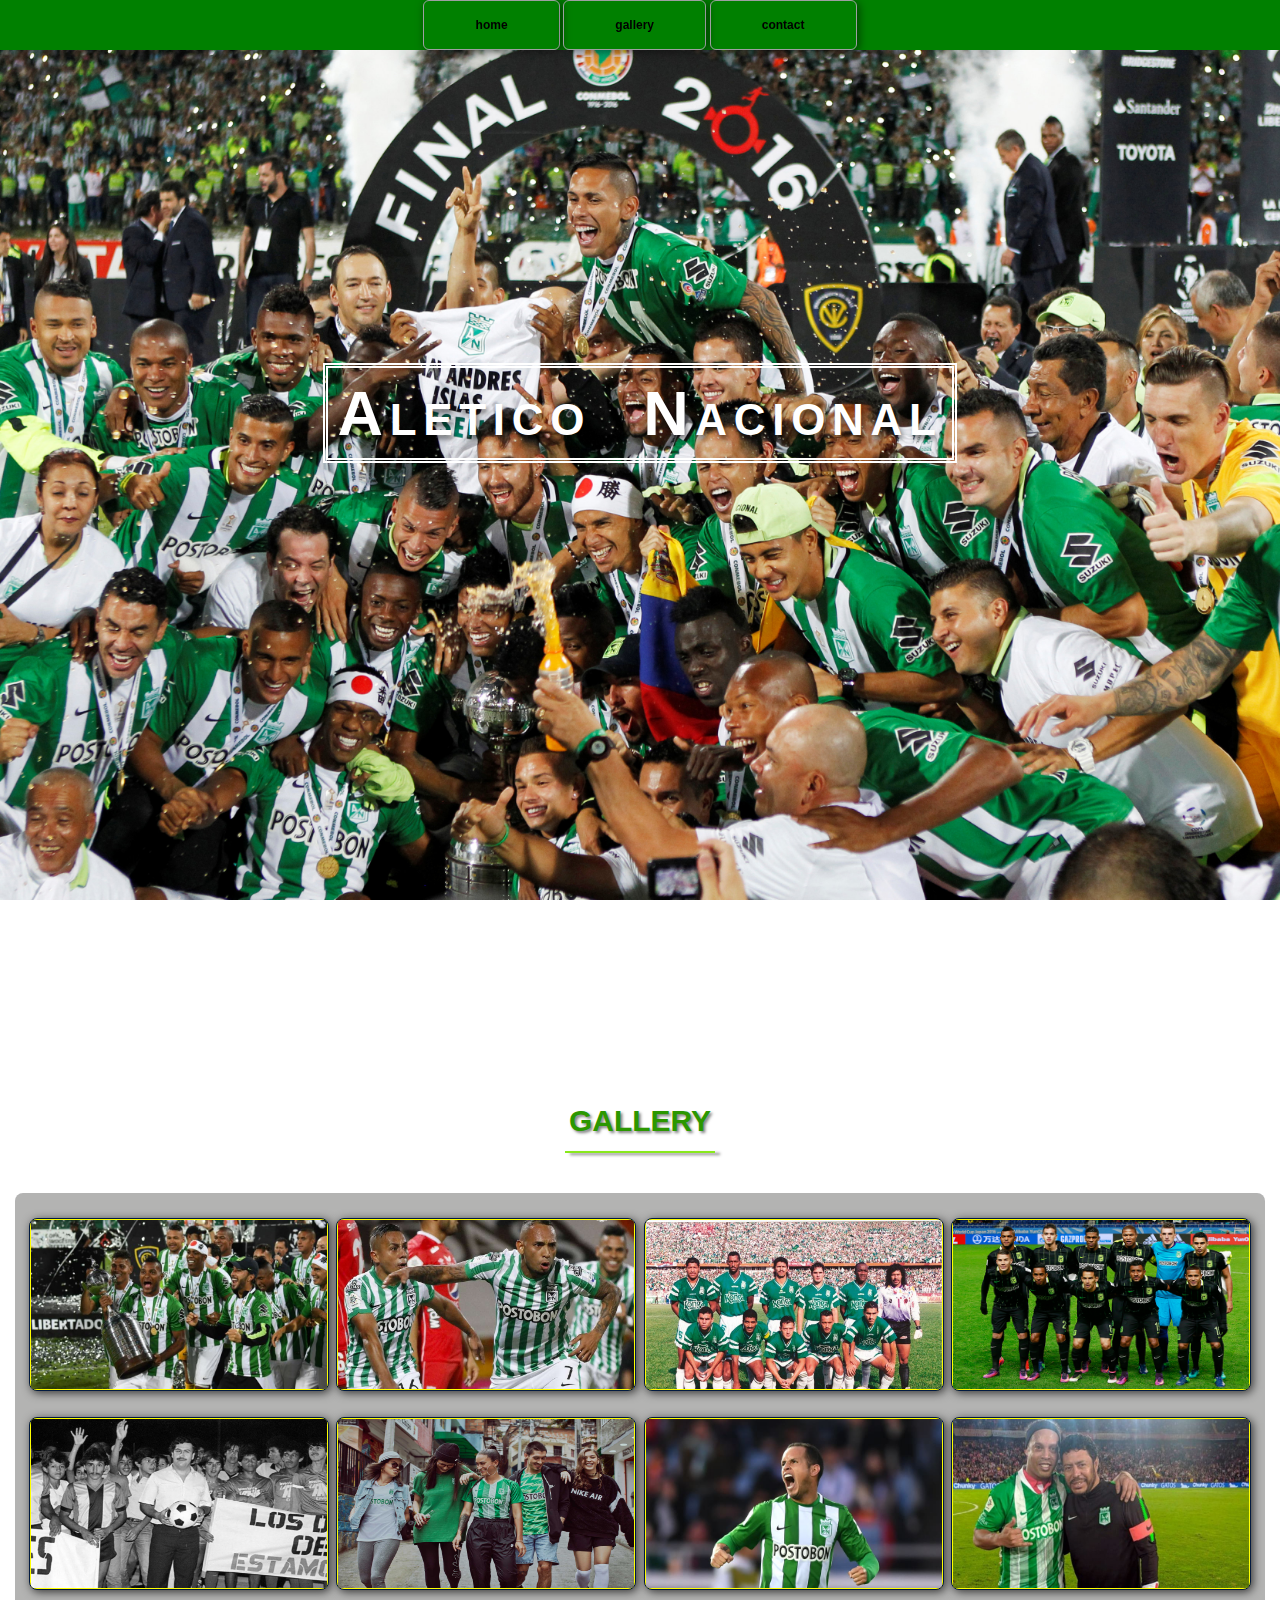
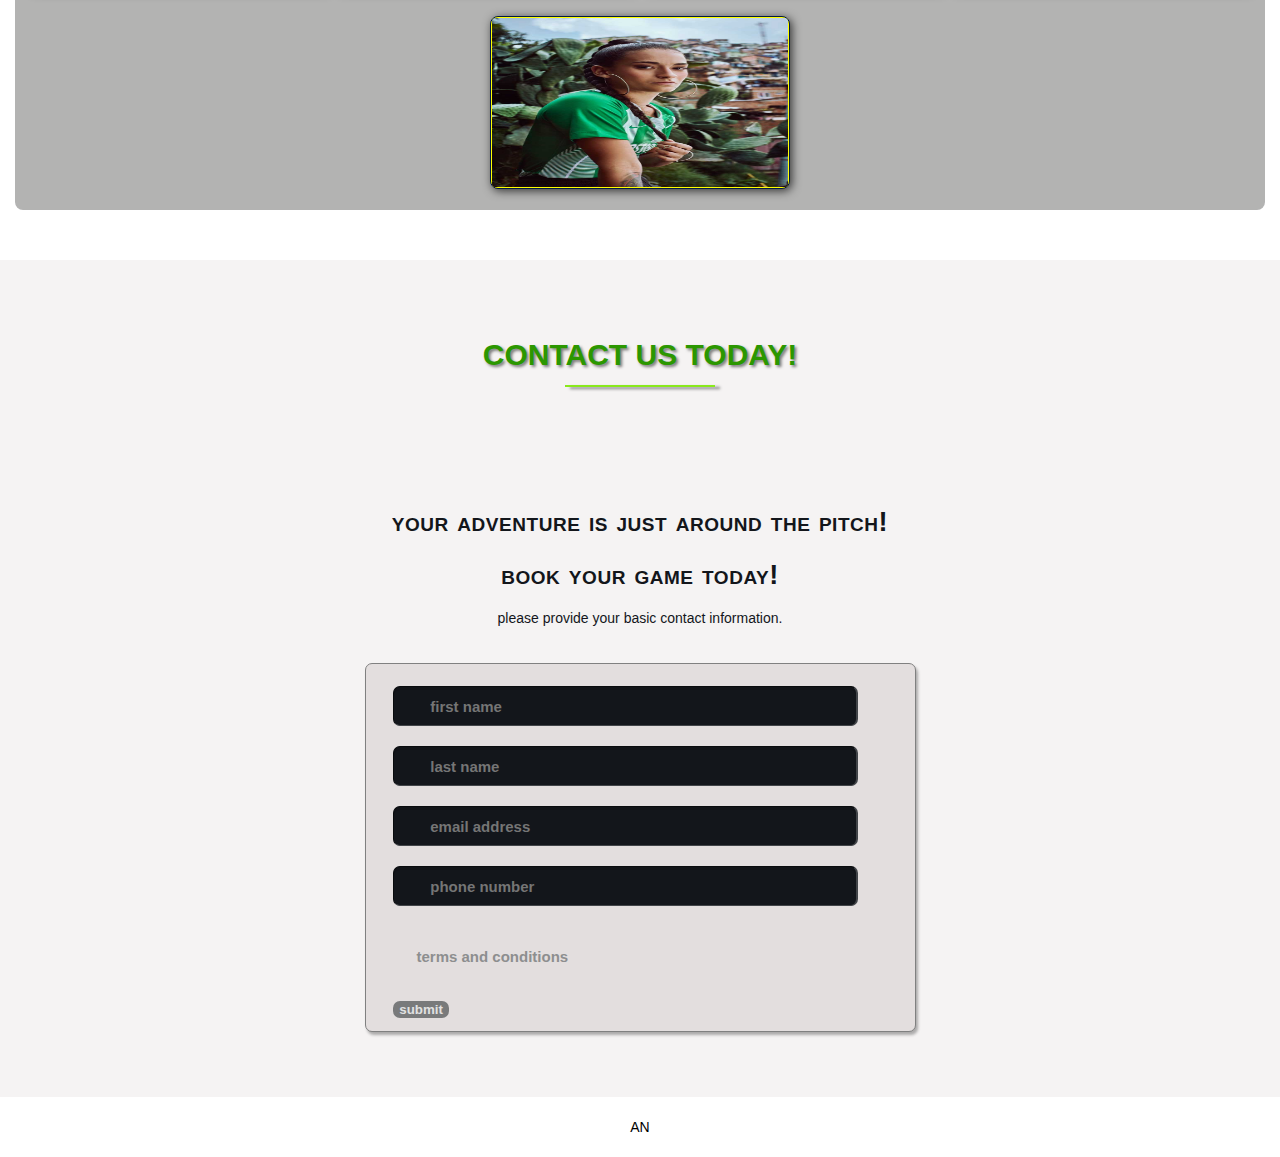
==== AN.html @ 737d657c "update" ====
<!DOCTYPE html>
<html lang="en">
	<head>
		<meta charset="utf-8">
		<title>AN</title>
		<link rel="stylesheet" href="./css/shared.css">
		<link rel="stylesheet" href="./css/animations.css">
		</head>
		<body>

<div class="wrap">
	<div class="menu-container">
		<ul class="menu">
			 <a href="#home"><li>home</li></a>
			 <a href="#gallery"><li>gallery</li></a>
			 <a href="#contact"><li>contact</li></a>
		</ul>
	</div>
</div>

<div id="home">
	<div class="container">
        <div class="text-center">
            <span class="head-main">Aletico Nacional</span>
        </div>
    </div>
</div>

<section id="gallery">
    <div class="container">
        <h1>GALLERY</h1>
        <div class="flex-container">

            <div class="photo-container">
                <div class="photo">
                    <img src="./images/thumb/miguelborja-cropped_ktsh47z57dnr171s5s3dyzpav.jpg" alt="">
                    <div class="photo-overlay">
                        <h3>click to enlarge</h3>
                    </div>
                </div>
            </div>

            <div class="photo-container">
                <div class="photo">
                    <img src="./images/thumb/AN2.jpg" alt="">
                    <div class="photo-overlay">
                        <h3>click to enlarge</h3>
                    </div>
                </div>
            </div>

            <div class="photo-container">
                <div class="photo">
                    <img src="./images/thumb/kxs64jhayjcx1avx4p5n.jpg" alt="">
                    <div class="photo-overlay">
                        <h3>click to enlarge</h3>
                    </div>
                </div>
            </div>

            <div class="photo-container">
                <div class="photo">
                    <img src="./images/thumb/Atletico-Nacional-1.png" alt="">
                    <div class="photo-overlay">
                        <h3>click to enlarge</h3>
                    </div>
                </div>
            </div>

            <div class="photo-container">
                <div class="photo">
                    <img src="./images/thumb/20190718-075126-Cocaine kingpin Pablo Escobar with one of his soccer youth clubs, which he sponsored as part of a public relations strategy..jpg" alt="">
                    <div class="photo-overlay">
                        <h3>click to enlarge</h3>
                    </div>
                </div>
            </div>

            <div class="photo-container">
                <div class="photo">
                    <img src="./images/thumb/AN6.jpg" alt="">
                    <div class="photo-overlay">
                        <h3>click to enlarge</h3>
                    </div>
                </div>
            </div>

            <div class="photo-container">
                <div class="photo">
                    <img src="./images/thumb/q3m9j4oxb87eszloup5h.jpg" alt="">
                    <div class="photo-overlay">
                        <h3>click to enlarge</h3>
                    </div>
                </div>
            </div>

            <div class="photo-container">
                <div class="photo">
                    <img src="./images/thumb/e-1-e1571425221348.jpg" alt="">
                    <div class="photo-overlay">
                        <h3>click to enlarge</h3>
                    </div>
                </div>
            </div>

            <div class="photo-container">
                <div class="photo">
                    <img src="./images/thumb/AN9.jpg" alt="">
                    <div class="photo-overlay">
                        <h3>click to enlarge</h3>
                    </div>
                </div>
            </div>

             
        </div>
    </div>

</section>

<section id="contact">
    <div class="container">
        <div class="heading-padding">
            <h1 class="heading-padding">Contact Us Today!</h1>
                <div class="reservations">
                    <h2><span>your adventure is just around the pitch!
                        <br>book your game today!
                    </span></h2>
                    <p class="rsvp-text">
                        please provide your basic contact information.
                    </p>
                    <div class="form-rsvp">
                    <form action="" method="POST">
                        <input class="rsvp" type="text" value="" placeholder="first name">
                        <input class="rsvp" type="text" value="" placeholder="last name">
                        <input class="rsvp" type="text" value="" placeholder="email address">
                        <input class="rsvp" type="text" value="" placeholder="phone number">
                        <div class="form-spacer">
                            <label class="tearms">terms and conditions</label>
                        </div>
                        <div class="submit">
                            <input type="submit" value="submit">
                        </div>
                    </form>
                    </div>
                </div>

            </div>
    </div>
</section>

<div id="footer">
AN</div>
			</body>
			</html>
---- css/shared.css ----
html {
    font-family: sans-serif;
    font-size: 62.5%;
    -webkit-tap-highlight-color: rgba(0,0,0,0);
    -ms-text-size-adjust: 100%;
}

body {
    font-size: 14px;
    margin: 0;
    font-family: "Helvetica Neue", Arial, Helvetica, sans-serif;
    line-height: 1.42857143;
    color: #333;
    background-color: #fff;
}

nav {
    display: block;
}

h1, h2, h3, h4, h5, h6 {
    font-family: 'Open Sans', sans-serif;
}

h1 {
    line-height: 50px;
    font-weight: 900;
    font-size: 30px;
    text-transform: uppercase;
    text-align: center;
    color: #2b9700;
    text-shadow: 2px 2px 3px rgba(0,0,0,0.5);
}

h1:after {  /*This is the underline*/
    display: block;
    content: "";
    height: 2px;
    width:150px;
    background: #89e91c;
    margin: 5px auto 40px;
    box-shadow: 5px 2px 3px rgba(0,0,0,0.5);
}

h2 {
    line-height: 50px;
    color:e91c1c;
}

h3 {
    line-height: 50px;
    padding-bottom: 20px;
}

h4 {
    padding-top: 25px;
    line-height: 40px;
    padding-bottom: 0px;
    font-size: 22px;
    font-weight: 900;
}

p {
    font-weight: 300;
    line-height: 30px;
    padding-bottom: 15px;
}

.text-center {
    text-align: center;
}

.heading-padding {
    padding-bottom: 40px;
}

section {
    padding-top: 50px;
    margin-top: 50px;
}

.navbar {
    height: 105px;
    max-height: 340px;
    display: block;
}

.container {
    padding-right: 15px;
    padding-left: 15px;
    margin-right: auto;
    margin-left: auto;
}

.container-fluid {
    padding-right: 15px;
    padding-left: 15px;
    margin-right: auto;
    margin-left: auto;
}

.row{
    margin-right: -15px;
    margin-left: -15px;
}

.clearfix:after,
.container:after,
.navbar:after {
    clear: both;
    display: table;
    content: " ";
}

 .wrap {   
    height: 100%;
    width: 100%;
    position: absolute;
    overflow: hidden;
    top: 0;
    left: 0;
    text-align: center;
}

.menu-container {
    max-height: 340px;
    margin: 0% auto;
    content: " ";
    width: 100%;
    position: fixed;
    z-index: 100;
    background-color: rgba(255, 255, 255, 0);
    background: green;
}




#home {
    background: url(../images/thumb/2016-07-28T033322Z_197306499_S1BETSCKCWAC_RTRMADP_3_SOCCER-LIBERTADORES-FINAL.jpg) no-repeat 50% 50%;
    background-attachment: fixed;
    -webkit-background-attachment: cover;
    -moz-background-size: cover;
    -o-background-size: cover;
    background-size: cover;
    width: 100%;
    display: block;
    height: auto;
    padding-top: 350px;
    padding-bottom: 500px;
    color: #fff;
}

.head-main {
    text-shadow: 2px 4px 5px rgba(0,0,0,0.5);
    font-variant: small-caps;
    color: #fff;
    letter-spacing: 5pt;
    word-spacing: 21pt;
    font-size: 4.5em;
    text-align: left;
    font-family: impact, sans-serif;
    line-height: 2;
    font-weight: 900;
    border: 5px double #fff;
    padding: 10px;
}

.head-sub-main {
    font-size: 23px;
    font-weight: 500;
    padding: 50pd 20px 10px 20px;
    text-transform: uppercase;
}

.head-last {
    font-size: 10px;
    font-weight: 900;
    padding: 5px 20px 20px 20px;
    border: 1px dotted #fff;
    padding: 5px;
}



.flex-container {
    display: -webkit-flex;
    display: flex;
    flex-wrap:wrap;
    padding: 10px;
    border-radius: 8px;
    margin: 0px auto;
    background-color: rgba(3, 2, 0, 0.3);
    box-shadow: 2px 2p 10px 0 rgba(o,o,o,o.5);
}

p {
    font-weight: 300;
    line-height: 30px;
    padding-bottom: 15px;
}

.photo {
    position: relative;
    line-height: 0;
    margin-bottom: 2em;
    overflow: hidden;
    border-radius: 8px;
    padding: 1px;
    border: 1px solid #021a40;
    background-color: rgb(0, 0, 0);
    box-shadow: 2px 2px 10px rgba(0,0,0,0.7);
}

.photo-container {
    text-align: center;
    margin: 15px auto;
    width: 300px;
    height: 169px;
}

.photo-container img {
    max-width: 100%;
    width: 300px;
    height: 169px;
}

.photo-overlay {
    color: #fff;
    position: absolute;
    top: 0;
    right: 0;
    bottom: 0;
    left: 0;
    padding-left: 20px;
    padding-right: 20px;
    justify-content: center; 
    align-items: center;
    background: rgba(0,0,0,0.5);
}

.white-head {
    color: #c9bdaa;
    margin-top: 5%;
    line-height: 30px;
    padding-bottom: 20px;
}




#contact {
    background-color: #f5f3f3;
}

.reservations {
    width: 60%;
    padding: 10px;
    border-radius: 8px;
    margin: 0px auto;
    background-color: rgba(8, 5, 0, 0);
    box-shadow: -1px -1px -1px 0 rgba(0,0,0,0.1), 1px 2px 10px 0 rgba(0,0,0,0.5);
}

.reservations h2 {
    width: 70%;
    text-align: center;
    margin: 0 auto;
    color: #13161b;
    font-weight: 500;
    font-size: 1.3em;
    letter-spacing: 0pt;
    word-spacing: 0;
}

.reservations h2 span {
    width: 70%;
    text-align: center;
    margin: 0 auto;
    color: #13161b;
    font-weight: 900;
    font-size: 1.5em;
    font-variant: small-caps;
    letter-spacing: .4pt;
    word-spacing: .3pt;
}

.reservations p {
    color: #13161b;
    width: 50%;
    margin: 0 auto;
}

.reservations form {
    font-size: 15px;
    outline: none;
    font-weight: 600;
    color: #8d8e8f;
    padding: 12px 12px;
    width: 70%;
    border: 1px solid #808080;
    margin: 2% auto;
    border-radius: 7px;
    background: rgb(227,222,222);
    box-shadow: 2px 3px 3px 0px rgba(0,0,0,.3);
    font-family: 'Raleway', sans-serif;
}

.reservations input[type="text"] {
    font-size: 15px;
    outline: none;
    font-weight: 600;
    color: #8d8e8f;
    padding: 2% 1% 2% 7%;
    width: 80%;
    border-top: 1px solid #090b0d;
    border-right: 2px solid #424549;
    border-bottom: 1px solid #424549;
    border-left: 1px solid #090b0d;
    margin: 10px 1em;
    border-radius: 7px;
    background: #13161b;
    box-shadow: inset 0px 3px 0px rgba(5,5,5,0.15);
    font-family: 'Raleway', sans-serif
}

.rsvp-text {
    text-align: center;
}

.reservations input[type="text"]:hover {
    box-shadow: 0 0 10px rgba(100,65,0,.8);
}

.form-spacer {
    padding: 30px 39px;
}

.terms {
    margin-top: 13%;
    margin: 30px;
    padding-left: 52px;
    font-size: 14px;
    line-height: 5px;
    color: #000;
    cursor: pointer;
    font-family: 'Raleway' sans-serif;
    font-weight: 600;
    position: relative;
    display: inline;
    float: right;
}

.terms:hover {
    color: orange;
    text-decoration: underline;
}

.submit input[type="submit"] {
    color: rgb(225,225,225);
    cursor: pointer;
    border: none;
    font-weight: 900;
    outline: none;
    text-align: center;
    font-family: 'Raleway' sans-serif;
    margin: 0px 3%;
    padding: 7 px 0px;
    transition: border-color 0.3s color 0.3s background-color 0.3s;
    border-radius: 7px;
    background-color: #797a7b;
    box-shadow: 1px 1px 4px 0 rgba(0,0,0 .3);
}

.submit input[type="submit"]:hover {
    color: #000;
    background-color: #8d8e8f;
    box-shadow: inset 1px 2px 15px 0 rgba(0,0,0,0.5);
}



#footer {
    background-color: rgb(255, 255, 255);
    color: #000;
    text-shadow: 2px 2px 0px 0 (0,0,0,.4);
    padding: 20px 50px 20px 50px;
    text-align: center;
    
}
---- css/animations.css ----
.menu {
    color: #f00;
    font: bold 12px/18px sans-serif;
    text-align: center;
    display: inline;
    margin: 0% auto;
    padding: 0;
    list-style: none;
    text-decoration: none;
}

.menu li {
    color: #000;
    background-color: rgba(red, green, blue, alpha);
    display: inline-block;
    margin:  0% auto;
    position: relative;
    padding: 15px 4%;
    border: 1px solid #9d9fa2;
    box-shadow: 2px 2px 10px 0 rgba(0, 0, 0, 0.5);
    border-radius: 6px;
    cursor: pointer;
    transition-property: background;
    transition-duration: .4s;
    transition-delay: 0s;
    transition-timing-function: ease-in-out;
}

.menu li:hover {
    color: rgb(145, 255, 0);
    background-color: rgba(100, 65, 0, .3);

}

.photo {
    position: relative;
    line-height: 0;
    margin-bottom: 2em;
    overflow: hidden;
    border-radius: 8px;
    padding: 1px;
    border: 1px solid #021a40;
    background-color: #ff0;
    box-shadow: 2px 2px 10px 0 rgba(0, 0, 0, 0.7);
}
.photo-container {
    text-align: center;
    margin: 15px auto;
    width: 300px;
    height: 169px;
}
.photo-container img {
    max-width: 100%;
    width: 300px;
    height: 169px;
}

.photo-overlay {
    color: #fff;
    position: absolute;
    top: 0;
    right: 0;
    bottom: 0;
    left: 0;
    padding-left: 20px;
    padding-right: 20px;
    justify-content: center;
    align-items: center;
    background: rgba(0, 0, 0, .5);
}
.white-head {
    color: #c9bdaa;
    margin-top: 5%;
}
.photo-overlay {
    opacity: 0;
    transition: opacity .5s;
    border-radius: 10px;
    cursor: pointer;
}

.photo-overlay:hover {
    opacity: 1;
}
.photo img {
    transition: transform .5s;
    transform-origin: 50% 50%;
}
.photo:hover img {
    transform: scale(1.1);
}
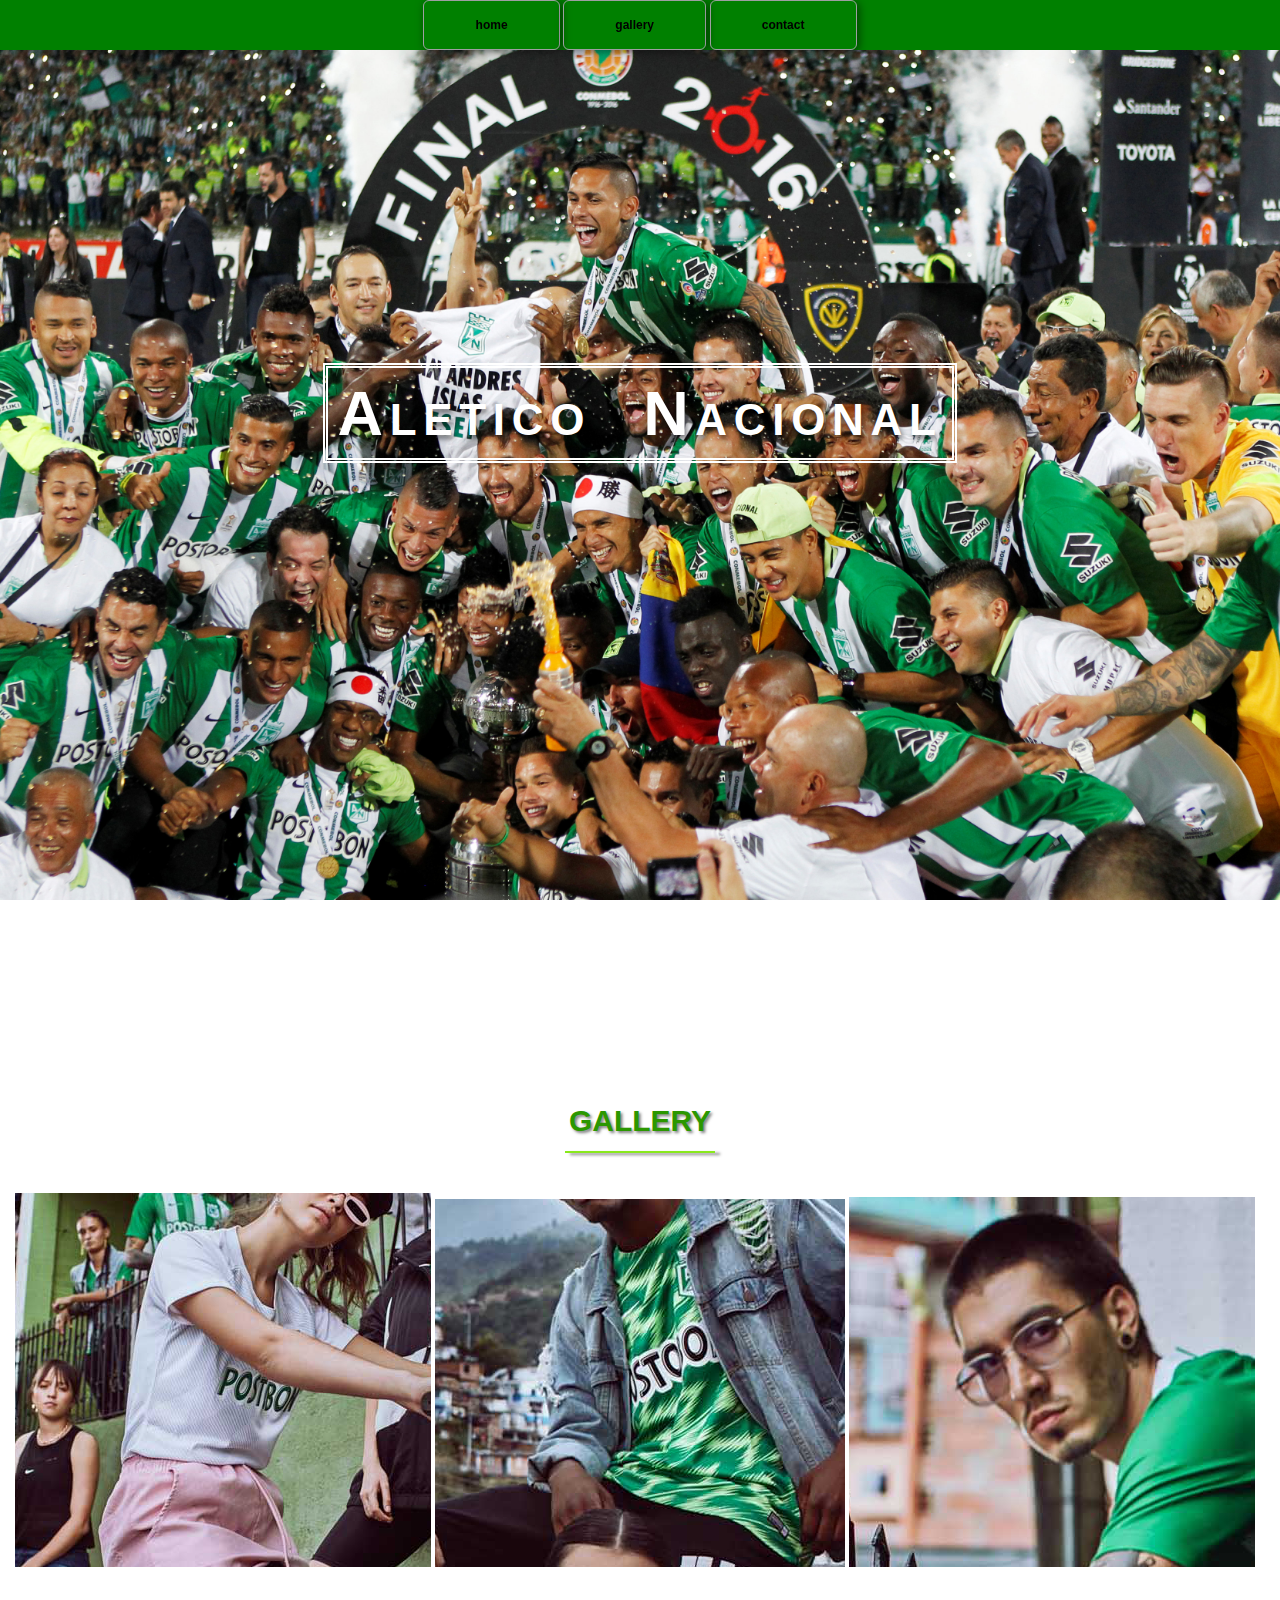
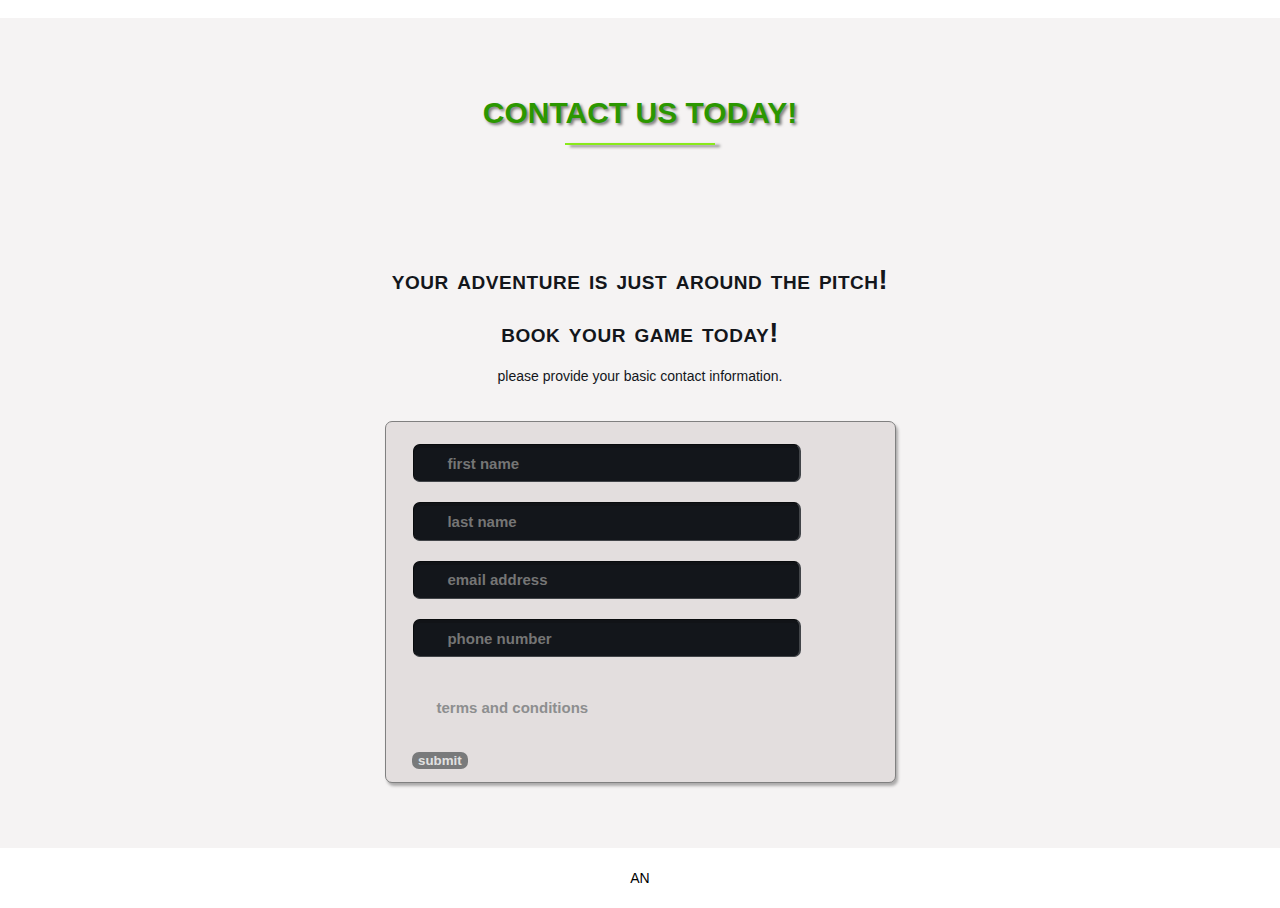
==== commit abf1c3dd: "update" ====
--- a/AN.html
+++ b/AN.html
@@ -3,8 +3,11 @@
 	<head>
 		<meta charset="utf-8">
 		<title>AN</title>
-		<link rel="stylesheet" href="./css/shared.css">
-		<link rel="stylesheet" href="./css/animations.css">
+		<link rel="stylesheet" type="text/css" href="./css/shared.css">
+        <link rel="stylesheet" type="text/css" href="./css/onepagewebsite.css">
+		<link rel="stylesheet" type="text/css" href="./css/animations.css">
+        <link rel="stylesheet" type="text/css" href="./css/lightbox.min.css">
+        <script src="./js/lightbox-plus-jquery.min.js"></script>
 		</head>
 		<body>
 
@@ -29,92 +32,12 @@
 <section id="gallery">
     <div class="container">
         <h1>GALLERY</h1>
-        <div class="flex-container">
-
-            <div class="photo-container">
-                <div class="photo">
-                    <img src="./images/thumb/miguelborja-cropped_ktsh47z57dnr171s5s3dyzpav.jpg" alt="">
-                    <div class="photo-overlay">
-                        <h3>click to enlarge</h3>
-                    </div>
-                </div>
-            </div>
-
-            <div class="photo-container">
-                <div class="photo">
-                    <img src="./images/thumb/AN2.jpg" alt="">
-                    <div class="photo-overlay">
-                        <h3>click to enlarge</h3>
-                    </div>
-                </div>
-            </div>
-
-            <div class="photo-container">
-                <div class="photo">
-                    <img src="./images/thumb/kxs64jhayjcx1avx4p5n.jpg" alt="">
-                    <div class="photo-overlay">
-                        <h3>click to enlarge</h3>
-                    </div>
-                </div>
-            </div>
-
-            <div class="photo-container">
-                <div class="photo">
-                    <img src="./images/thumb/Atletico-Nacional-1.png" alt="">
-                    <div class="photo-overlay">
-                        <h3>click to enlarge</h3>
-                    </div>
-                </div>
-            </div>
-
-            <div class="photo-container">
-                <div class="photo">
-                    <img src="./images/thumb/20190718-075126-Cocaine kingpin Pablo Escobar with one of his soccer youth clubs, which he sponsored as part of a public relations strategy..jpg" alt="">
-                    <div class="photo-overlay">
-                        <h3>click to enlarge</h3>
-                    </div>
-                </div>
-            </div>
-
-            <div class="photo-container">
-                <div class="photo">
-                    <img src="./images/thumb/AN6.jpg" alt="">
-                    <div class="photo-overlay">
-                        <h3>click to enlarge</h3>
-                    </div>
-                </div>
-            </div>
-
-            <div class="photo-container">
-                <div class="photo">
-                    <img src="./images/thumb/q3m9j4oxb87eszloup5h.jpg" alt="">
-                    <div class="photo-overlay">
-                        <h3>click to enlarge</h3>
-                    </div>
-                </div>
-            </div>
-
-            <div class="photo-container">
-                <div class="photo">
-                    <img src="./images/thumb/e-1-e1571425221348.jpg" alt="">
-                    <div class="photo-overlay">
-                        <h3>click to enlarge</h3>
-                    </div>
-                </div>
-            </div>
-
-            <div class="photo-container">
-                <div class="photo">
-                    <img src="./images/thumb/AN9.jpg" alt="">
-                    <div class="photo-overlay">
-                        <h3>click to enlarge</h3>
-                    </div>
-                </div>
-            </div>
-
-             
+        <div>
+            <a class="example-image-link" href="./images/thumb/an1.png" data-lightbox="example-set" data-title=""><img class="example-image" src="./images/thumb/an1.png" alt=""/></a>
+            <a class="example-image-link" href="./images/thumb/an2.png" data-lightbox="example-set" data-title=""><img class="example-image" src="./images/thumb/an2.png" alt="" /></a>
+            <a class="example-image-link" href="./images/thumb/an3.png" data-lightbox="example-set" data-title=""><img class="example-image" src="./images/thumb/an3.png" alt="" /></a>
         </div>
-    </div>
+       
 
 </section>
 
--- a/css/onepagewebsite.css
+++ b/css/onepagewebsite.css
@@ -0,0 +1,140 @@
+body {
+    font-family: Verdana, sans-serif;
+    margin: 0;
+  }
+  
+  * {
+    box-sizing: border-box;
+  }
+  
+  .row > .column {
+    padding: 0 8px;
+  }
+  
+  .row:after {
+    content: "";
+    display: table;
+    clear: both;
+  }
+  
+  .column {
+    float: left;
+    width: 25%;
+  }
+  
+  /* The Modal (background) */
+  .modal {
+    display: none;
+    position: fixed;
+    z-index: 1;
+    padding-top: 100px;
+    left: 0;
+    top: 0;
+    width: 100%;
+    height: 100%;
+    overflow: auto;
+    background-color: black;
+  }
+  
+  /* Modal Content */
+  .modal-content {
+    position: relative;
+    background-color: #fefefe;
+    margin: auto;
+    padding: 0;
+    width: 90%;
+    max-width: 1200px;
+  }
+  
+  /* The Close Button */
+  .close {
+    color: white;
+    position: relative;
+    top: 10px;
+    right: 25px;
+    font-size: 35px;
+    font-weight: bold;
+  }
+  
+  
+  .close:hover,
+  .close:focus {
+    color: #999;
+    text-decoration: none;
+    cursor: pointer;
+  }
+  
+  .mySlides {
+    display: none;
+  }
+  
+  .cursor {
+    cursor: pointer;
+  }
+  
+  /* Next & previous buttons */
+  .prev,
+  .next {
+    cursor: pointer;
+    position: absolute;
+    top: 50%;
+    width: auto;
+    padding: 16px;
+    margin-top: -50px;
+    color: white;
+    font-weight: bold;
+    font-size: 20px;
+    transition: 0.6s ease;
+    border-radius: 0 3px 3px 0;
+    user-select: none;
+    -webkit-user-select: none;
+  }
+  
+  /* Position the "next button" to the right */
+  .next {
+    right: 0;
+    border-radius: 3px 0 0 3px;
+  }
+  
+  /* On hover, add a black background color with a little bit see-through */
+  .prev:hover,
+  .next:hover {
+    background-color: rgba(0, 0, 0, 0.8);
+  }
+  
+  /* Number text (1/3 etc) */
+  .numbertext {
+    color: #f2f2f2;
+    font-size: 12px;
+    padding: 8px 12px;
+    position: absolute;
+    top: 0;
+  }
+  
+  img {
+    margin-bottom: -4px;
+  }
+  
+  .caption-container {
+    text-align: center;
+    background-color: black;
+    padding: 2px 16px;
+    color: white;
+  }
+  
+  .demo {
+    opacity: 0.6;
+  }
+  
+  .active,
+  .demo:hover {
+    opacity: 1;
+  }
+  
+  img.hover-shadow {
+    transition: 0.3s;
+  }
+  
+  .hover-shadow:hover {
+    box-shadow: 0 4px 8px 0 rgba(0, 0, 0, 0.2), 0 6px 20px 0 rgba(0, 0, 0, 0.19);
+  }